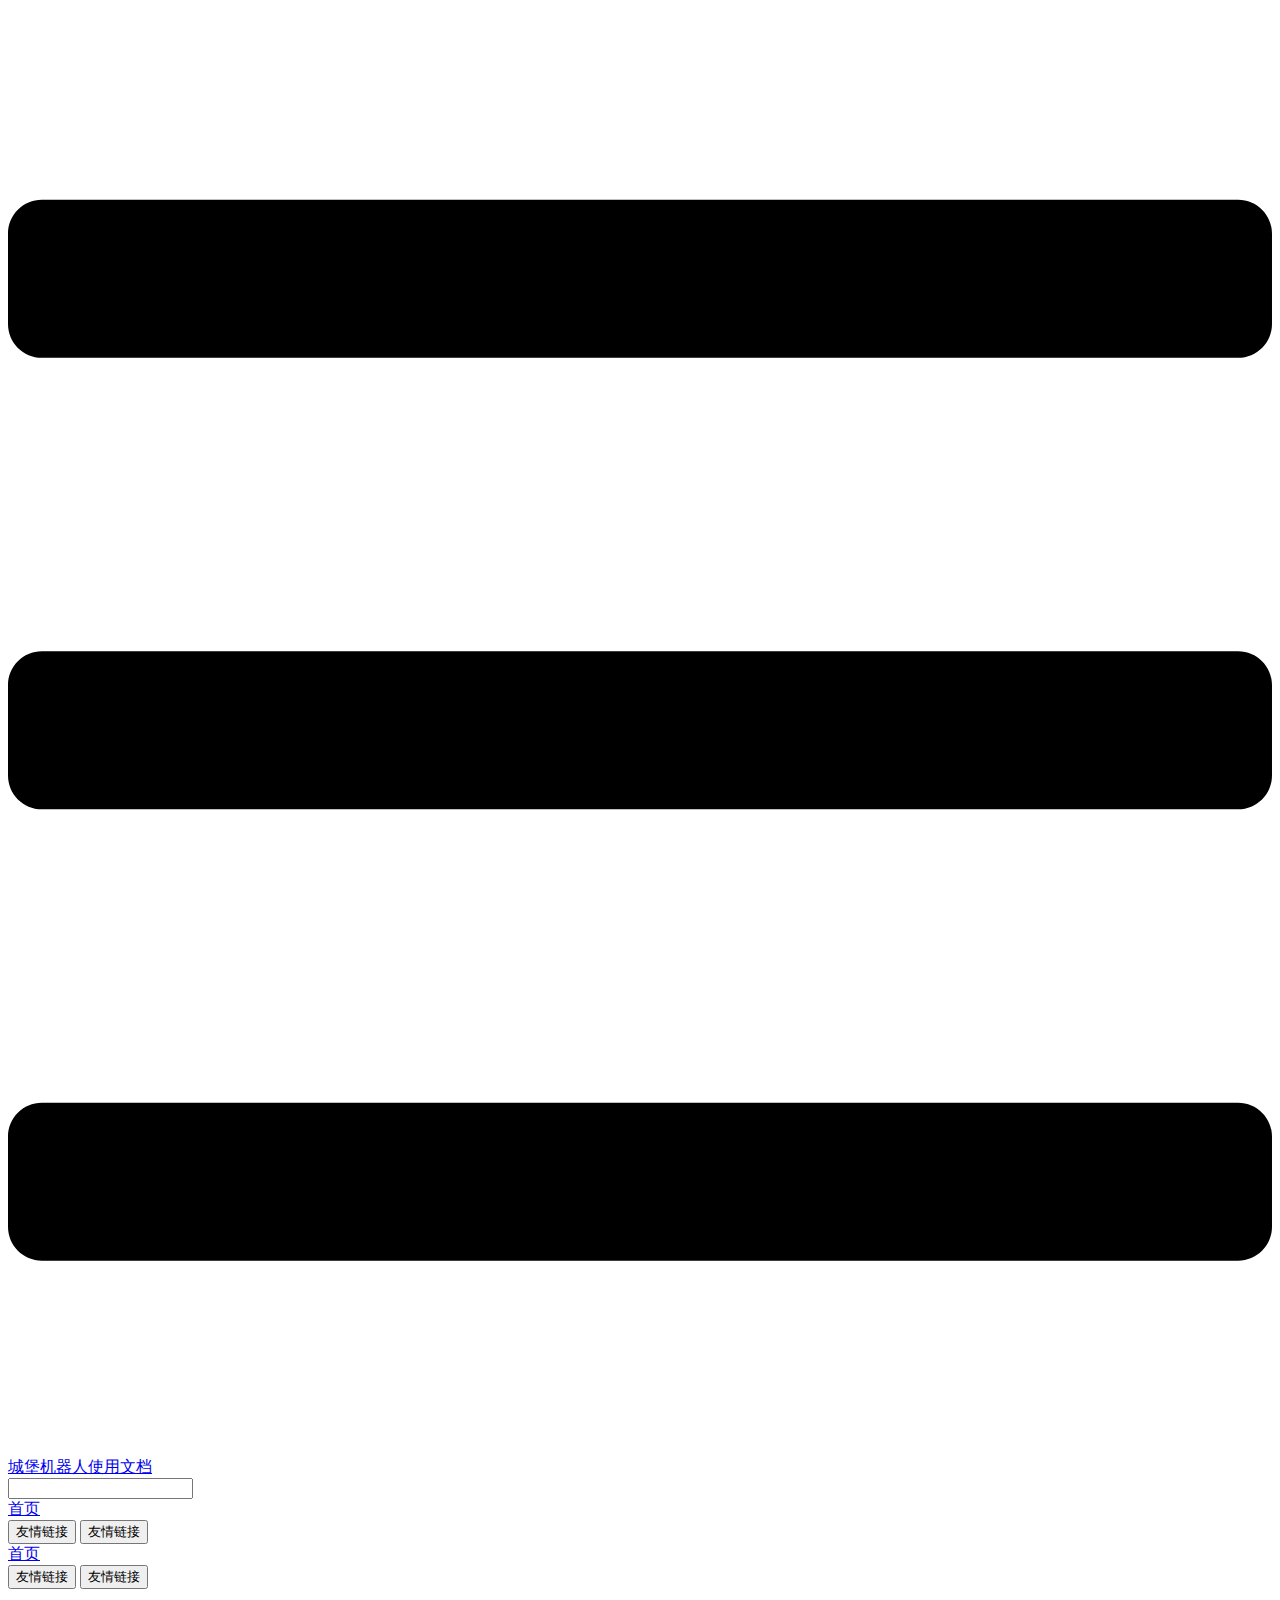
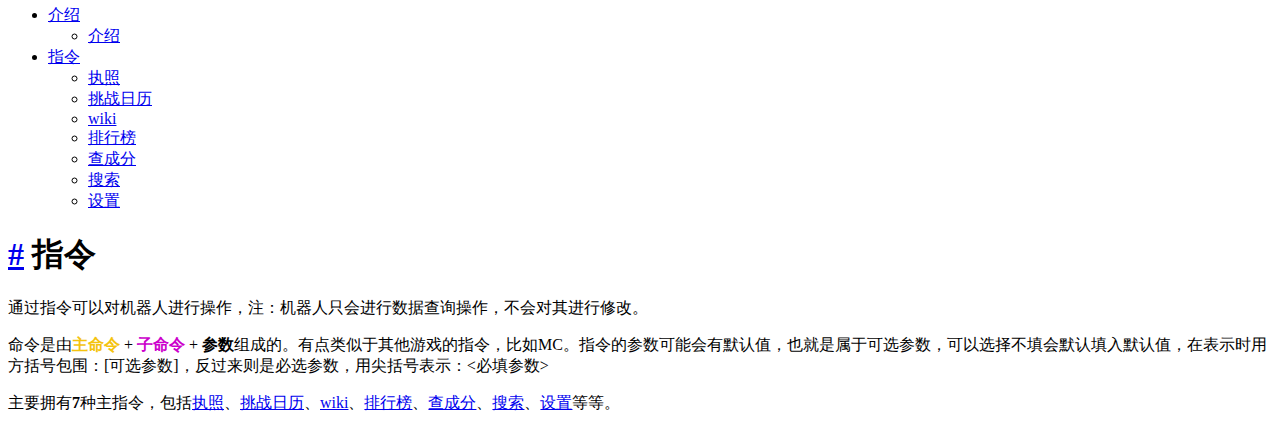
==== command/index.html @ 642785a3 "deploy" ====
<!DOCTYPE html>
<html lang="en-US">
  <head>
    <meta charset="utf-8">
    <meta name="viewport" content="width=device-width,initial-scale=1">
    <title>指令 | 城堡机器人使用文档</title>
    <meta name="generator" content="VuePress 1.9.10">
    
    <meta name="description" content="帮助文档">
    
    <link rel="preload" href="/LostCastleBotDocs/assets/css/0.styles.1b176dad.css" as="style"><link rel="preload" href="/LostCastleBotDocs/assets/js/app.d74c2e62.js" as="script"><link rel="preload" href="/LostCastleBotDocs/assets/js/2.dbc6695a.js" as="script"><link rel="preload" href="/LostCastleBotDocs/assets/js/1.d7c5deb3.js" as="script"><link rel="preload" href="/LostCastleBotDocs/assets/js/23.1d033b93.js" as="script"><link rel="prefetch" href="/LostCastleBotDocs/assets/js/10.16822e7d.js"><link rel="prefetch" href="/LostCastleBotDocs/assets/js/11.f390ff35.js"><link rel="prefetch" href="/LostCastleBotDocs/assets/js/12.60a8430d.js"><link rel="prefetch" href="/LostCastleBotDocs/assets/js/13.e1b3517e.js"><link rel="prefetch" href="/LostCastleBotDocs/assets/js/14.050343a4.js"><link rel="prefetch" href="/LostCastleBotDocs/assets/js/15.a16ede2d.js"><link rel="prefetch" href="/LostCastleBotDocs/assets/js/16.31d2012c.js"><link rel="prefetch" href="/LostCastleBotDocs/assets/js/17.0b8815d5.js"><link rel="prefetch" href="/LostCastleBotDocs/assets/js/18.53891e25.js"><link rel="prefetch" href="/LostCastleBotDocs/assets/js/19.e094316d.js"><link rel="prefetch" href="/LostCastleBotDocs/assets/js/20.2b078d7f.js"><link rel="prefetch" href="/LostCastleBotDocs/assets/js/21.02bc63cf.js"><link rel="prefetch" href="/LostCastleBotDocs/assets/js/22.2a3f4929.js"><link rel="prefetch" href="/LostCastleBotDocs/assets/js/24.32167024.js"><link rel="prefetch" href="/LostCastleBotDocs/assets/js/25.47caa8ac.js"><link rel="prefetch" href="/LostCastleBotDocs/assets/js/26.0637efd0.js"><link rel="prefetch" href="/LostCastleBotDocs/assets/js/27.ebd5feb3.js"><link rel="prefetch" href="/LostCastleBotDocs/assets/js/28.6617c08e.js"><link rel="prefetch" href="/LostCastleBotDocs/assets/js/29.d5e0f19a.js"><link rel="prefetch" href="/LostCastleBotDocs/assets/js/3.8d3cd4bd.js"><link rel="prefetch" href="/LostCastleBotDocs/assets/js/30.14c61181.js"><link rel="prefetch" href="/LostCastleBotDocs/assets/js/4.c9c665a4.js"><link rel="prefetch" href="/LostCastleBotDocs/assets/js/5.ae20eaad.js"><link rel="prefetch" href="/LostCastleBotDocs/assets/js/6.3f1c8af6.js"><link rel="prefetch" href="/LostCastleBotDocs/assets/js/7.40a3bfc0.js"><link rel="prefetch" href="/LostCastleBotDocs/assets/js/vendors~docsearch.8b826ef6.js">
    <link rel="stylesheet" href="/LostCastleBotDocs/assets/css/0.styles.1b176dad.css">
  </head>
  <body>
    <div id="app" data-server-rendered="true"><div class="theme-container"><header class="navbar"><div class="sidebar-button"><svg xmlns="http://www.w3.org/2000/svg" aria-hidden="true" role="img" viewBox="0 0 448 512" class="icon"><path fill="currentColor" d="M436 124H12c-6.627 0-12-5.373-12-12V80c0-6.627 5.373-12 12-12h424c6.627 0 12 5.373 12 12v32c0 6.627-5.373 12-12 12zm0 160H12c-6.627 0-12-5.373-12-12v-32c0-6.627 5.373-12 12-12h424c6.627 0 12 5.373 12 12v32c0 6.627-5.373 12-12 12zm0 160H12c-6.627 0-12-5.373-12-12v-32c0-6.627 5.373-12 12-12h424c6.627 0 12 5.373 12 12v32c0 6.627-5.373 12-12 12z"></path></svg></div> <a href="/LostCastleBotDocs/" class="home-link router-link-active"><!----> <span class="site-name">城堡机器人使用文档</span></a> <div class="links"><div class="search-box"><input aria-label="Search" autocomplete="off" spellcheck="false" value=""> <!----></div> <nav class="nav-links can-hide"><div class="nav-item"><a href="/LostCastleBotDocs/" class="nav-link">
  首页
</a></div><div class="nav-item"><div class="dropdown-wrapper"><button type="button" aria-label="友情链接" class="dropdown-title"><span class="title">友情链接</span> <span class="arrow down"></span></button> <button type="button" aria-label="友情链接" class="mobile-dropdown-title"><span class="title">友情链接</span> <span class="arrow right"></span></button> <ul class="nav-dropdown" style="display:none;"><li class="dropdown-item"><!----> <a href="https://github.com/xiwk" target="_blank" rel="noopener noreferrer" class="nav-link external">
  Github
  <span><svg xmlns="http://www.w3.org/2000/svg" aria-hidden="true" focusable="false" x="0px" y="0px" viewBox="0 0 100 100" width="15" height="15" class="icon outbound"><path fill="currentColor" d="M18.8,85.1h56l0,0c2.2,0,4-1.8,4-4v-32h-8v28h-48v-48h28v-8h-32l0,0c-2.2,0-4,1.8-4,4v56C14.8,83.3,16.6,85.1,18.8,85.1z"></path> <polygon fill="currentColor" points="45.7,48.7 51.3,54.3 77.2,28.5 77.2,37.2 85.2,37.2 85.2,14.9 62.8,14.9 62.8,22.9 71.5,22.9"></polygon></svg> <span class="sr-only">(opens new window)</span></span></a></li><li class="dropdown-item"><!----> <a href="https://lostcastle.fandom.com/zh" target="_blank" rel="noopener noreferrer" class="nav-link external">
  Wiki
  <span><svg xmlns="http://www.w3.org/2000/svg" aria-hidden="true" focusable="false" x="0px" y="0px" viewBox="0 0 100 100" width="15" height="15" class="icon outbound"><path fill="currentColor" d="M18.8,85.1h56l0,0c2.2,0,4-1.8,4-4v-32h-8v28h-48v-48h28v-8h-32l0,0c-2.2,0-4,1.8-4,4v56C14.8,83.3,16.6,85.1,18.8,85.1z"></path> <polygon fill="currentColor" points="45.7,48.7 51.3,54.3 77.2,28.5 77.2,37.2 85.2,37.2 85.2,14.9 62.8,14.9 62.8,22.9 71.5,22.9"></polygon></svg> <span class="sr-only">(opens new window)</span></span></a></li></ul></div></div> <!----></nav></div></header> <div class="sidebar-mask"></div> <aside class="sidebar"><nav class="nav-links"><div class="nav-item"><a href="/LostCastleBotDocs/" class="nav-link">
  首页
</a></div><div class="nav-item"><div class="dropdown-wrapper"><button type="button" aria-label="友情链接" class="dropdown-title"><span class="title">友情链接</span> <span class="arrow down"></span></button> <button type="button" aria-label="友情链接" class="mobile-dropdown-title"><span class="title">友情链接</span> <span class="arrow right"></span></button> <ul class="nav-dropdown" style="display:none;"><li class="dropdown-item"><!----> <a href="https://github.com/xiwk" target="_blank" rel="noopener noreferrer" class="nav-link external">
  Github
  <span><svg xmlns="http://www.w3.org/2000/svg" aria-hidden="true" focusable="false" x="0px" y="0px" viewBox="0 0 100 100" width="15" height="15" class="icon outbound"><path fill="currentColor" d="M18.8,85.1h56l0,0c2.2,0,4-1.8,4-4v-32h-8v28h-48v-48h28v-8h-32l0,0c-2.2,0-4,1.8-4,4v56C14.8,83.3,16.6,85.1,18.8,85.1z"></path> <polygon fill="currentColor" points="45.7,48.7 51.3,54.3 77.2,28.5 77.2,37.2 85.2,37.2 85.2,14.9 62.8,14.9 62.8,22.9 71.5,22.9"></polygon></svg> <span class="sr-only">(opens new window)</span></span></a></li><li class="dropdown-item"><!----> <a href="https://lostcastle.fandom.com/zh" target="_blank" rel="noopener noreferrer" class="nav-link external">
  Wiki
  <span><svg xmlns="http://www.w3.org/2000/svg" aria-hidden="true" focusable="false" x="0px" y="0px" viewBox="0 0 100 100" width="15" height="15" class="icon outbound"><path fill="currentColor" d="M18.8,85.1h56l0,0c2.2,0,4-1.8,4-4v-32h-8v28h-48v-48h28v-8h-32l0,0c-2.2,0-4,1.8-4,4v56C14.8,83.3,16.6,85.1,18.8,85.1z"></path> <polygon fill="currentColor" points="45.7,48.7 51.3,54.3 77.2,28.5 77.2,37.2 85.2,37.2 85.2,14.9 62.8,14.9 62.8,22.9 71.5,22.9"></polygon></svg> <span class="sr-only">(opens new window)</span></span></a></li></ul></div></div> <!----></nav>  <ul class="sidebar-links"><li><section class="sidebar-group depth-0"><a href="/LostCastleBotDocs/" class="sidebar-heading clickable router-link-active"><span>介绍</span> <!----></a> <ul class="sidebar-links sidebar-group-items"><li><a href="/LostCastleBotDocs/" aria-current="page" class="sidebar-link">介绍</a></li></ul></section></li><li><section class="sidebar-group depth-0"><a href="/LostCastleBotDocs/command/" aria-current="page" class="sidebar-heading clickable router-link-exact-active router-link-active open active"><span>指令</span> <!----></a> <ul class="sidebar-links sidebar-group-items"><li><a href="/LostCastleBotDocs/command/account/" class="sidebar-link">执照</a></li><li><a href="/LostCastleBotDocs/command/calendar/" class="sidebar-link">挑战日历</a></li><li><a href="/LostCastleBotDocs/command/wiki/" class="sidebar-link">wiki</a></li><li><a href="/LostCastleBotDocs/command/rank/" class="sidebar-link">排行榜</a></li><li><a href="/LostCastleBotDocs/command/searchB/" class="sidebar-link">查成分</a></li><li><a href="/LostCastleBotDocs/command/search/" class="sidebar-link">搜索</a></li><li><a href="/LostCastleBotDocs/command/settings/" class="sidebar-link">设置</a></li></ul></section></li></ul> </aside> <main class="page"> <div class="theme-default-content content__default"><h1 id="指令"><a href="#指令" class="header-anchor">#</a> 指令</h1> <p>通过指令可以对机器人进行操作，注：机器人只会进行数据查询操作，不会对其进行修改。</p> <p>命令是由<font color="#F4C30E"><strong>主命令</strong></font> + <font color="#CC00CC"><strong>子命令</strong></font> + <strong>参数</strong>组成的。有点类似于其他游戏的指令，比如MC。指令的参数可能会有默认值，也就是属于可选参数，可以选择不填会默认填入默认值，在表示时用方括号包围：[可选参数]，反过来则是必选参数，用尖括号表示：&lt;必填参数&gt;</p> <p>主要拥有<strong>7</strong>种主指令，包括<a href="account">执照</a>、<a href="calendar">挑战日历</a>、<a href="wiki">wiki</a>、<a href="rank">排行榜</a>、<a href="searchB">查成分</a>、<a href="Search">搜索</a>、<a href="settings">设置</a>等等。</p></div> <footer class="page-edit"><!----> <!----></footer> <!----> </main></div><div class="global-ui"></div></div>
    <script src="/LostCastleBotDocs/assets/js/app.d74c2e62.js" defer></script><script src="/LostCastleBotDocs/assets/js/2.dbc6695a.js" defer></script><script src="/LostCastleBotDocs/assets/js/1.d7c5deb3.js" defer></script><script src="/LostCastleBotDocs/assets/js/23.1d033b93.js" defer></script>
  </body>
</html>
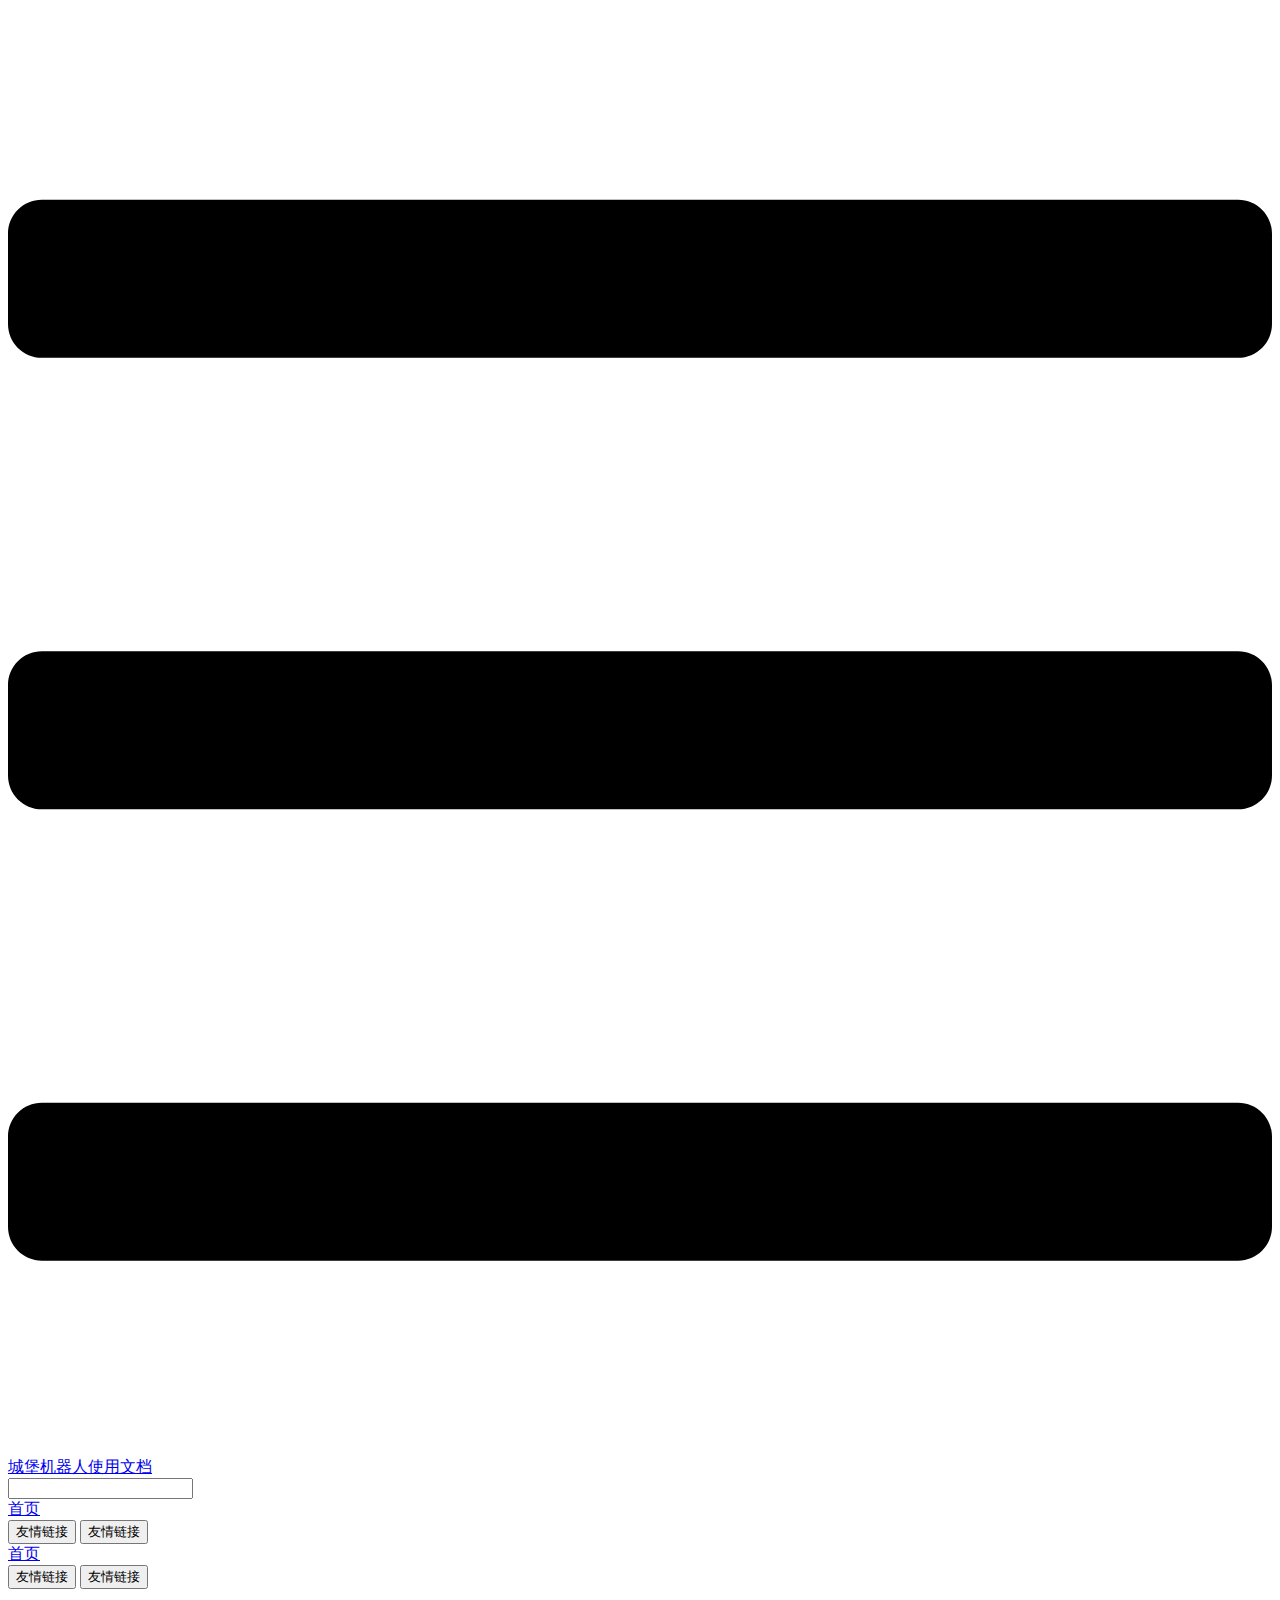
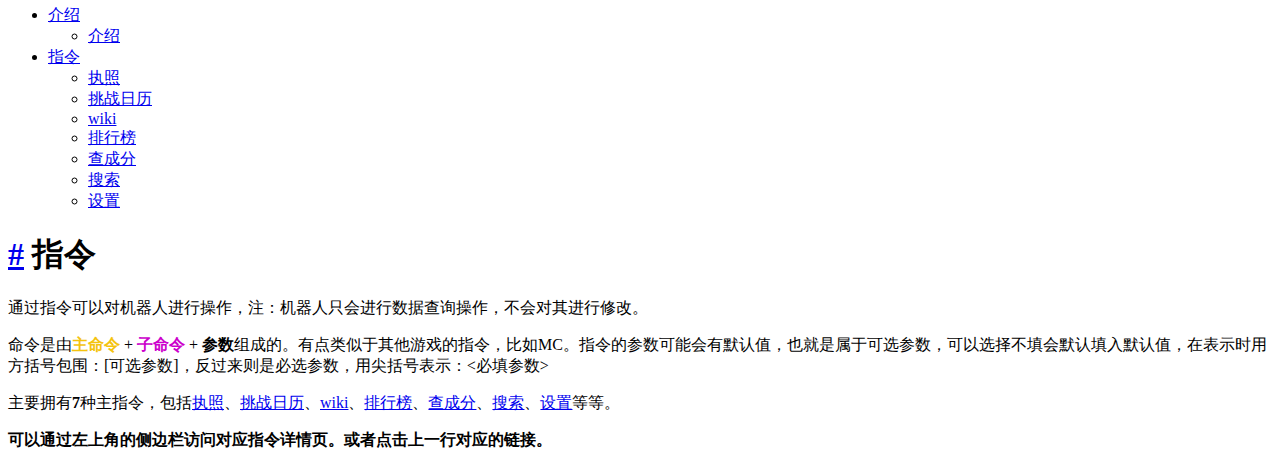
==== commit bdf4d3e1: "add images" ====
--- a/command/index.html
+++ b/command/index.html
@@ -8,8 +8,8 @@
     
     <meta name="description" content="帮助文档">
     
-    <link rel="preload" href="/LostCastleBotDocs/assets/css/0.styles.1b176dad.css" as="style"><link rel="preload" href="/LostCastleBotDocs/assets/js/app.d74c2e62.js" as="script"><link rel="preload" href="/LostCastleBotDocs/assets/js/2.dbc6695a.js" as="script"><link rel="preload" href="/LostCastleBotDocs/assets/js/1.d7c5deb3.js" as="script"><link rel="preload" href="/LostCastleBotDocs/assets/js/23.1d033b93.js" as="script"><link rel="prefetch" href="/LostCastleBotDocs/assets/js/10.16822e7d.js"><link rel="prefetch" href="/LostCastleBotDocs/assets/js/11.f390ff35.js"><link rel="prefetch" href="/LostCastleBotDocs/assets/js/12.60a8430d.js"><link rel="prefetch" href="/LostCastleBotDocs/assets/js/13.e1b3517e.js"><link rel="prefetch" href="/LostCastleBotDocs/assets/js/14.050343a4.js"><link rel="prefetch" href="/LostCastleBotDocs/assets/js/15.a16ede2d.js"><link rel="prefetch" href="/LostCastleBotDocs/assets/js/16.31d2012c.js"><link rel="prefetch" href="/LostCastleBotDocs/assets/js/17.0b8815d5.js"><link rel="prefetch" href="/LostCastleBotDocs/assets/js/18.53891e25.js"><link rel="prefetch" href="/LostCastleBotDocs/assets/js/19.e094316d.js"><link rel="prefetch" href="/LostCastleBotDocs/assets/js/20.2b078d7f.js"><link rel="prefetch" href="/LostCastleBotDocs/assets/js/21.02bc63cf.js"><link rel="prefetch" href="/LostCastleBotDocs/assets/js/22.2a3f4929.js"><link rel="prefetch" href="/LostCastleBotDocs/assets/js/24.32167024.js"><link rel="prefetch" href="/LostCastleBotDocs/assets/js/25.47caa8ac.js"><link rel="prefetch" href="/LostCastleBotDocs/assets/js/26.0637efd0.js"><link rel="prefetch" href="/LostCastleBotDocs/assets/js/27.ebd5feb3.js"><link rel="prefetch" href="/LostCastleBotDocs/assets/js/28.6617c08e.js"><link rel="prefetch" href="/LostCastleBotDocs/assets/js/29.d5e0f19a.js"><link rel="prefetch" href="/LostCastleBotDocs/assets/js/3.8d3cd4bd.js"><link rel="prefetch" href="/LostCastleBotDocs/assets/js/30.14c61181.js"><link rel="prefetch" href="/LostCastleBotDocs/assets/js/4.c9c665a4.js"><link rel="prefetch" href="/LostCastleBotDocs/assets/js/5.ae20eaad.js"><link rel="prefetch" href="/LostCastleBotDocs/assets/js/6.3f1c8af6.js"><link rel="prefetch" href="/LostCastleBotDocs/assets/js/7.40a3bfc0.js"><link rel="prefetch" href="/LostCastleBotDocs/assets/js/vendors~docsearch.8b826ef6.js">
-    <link rel="stylesheet" href="/LostCastleBotDocs/assets/css/0.styles.1b176dad.css">
+    <link rel="preload" href="/LostCastleBotDocs/assets/css/0.styles.b1e9757f.css" as="style"><link rel="preload" href="/LostCastleBotDocs/assets/js/app.67540a82.js" as="script"><link rel="preload" href="/LostCastleBotDocs/assets/js/2.373f42e0.js" as="script"><link rel="preload" href="/LostCastleBotDocs/assets/js/1.fc566557.js" as="script"><link rel="preload" href="/LostCastleBotDocs/assets/js/23.0eb180f6.js" as="script"><link rel="prefetch" href="/LostCastleBotDocs/assets/js/10.4e4fdd8f.js"><link rel="prefetch" href="/LostCastleBotDocs/assets/js/11.116d2b72.js"><link rel="prefetch" href="/LostCastleBotDocs/assets/js/12.bacc605c.js"><link rel="prefetch" href="/LostCastleBotDocs/assets/js/13.d3f73074.js"><link rel="prefetch" href="/LostCastleBotDocs/assets/js/14.dd8787b0.js"><link rel="prefetch" href="/LostCastleBotDocs/assets/js/15.1eb78f03.js"><link rel="prefetch" href="/LostCastleBotDocs/assets/js/16.a2b44e2e.js"><link rel="prefetch" href="/LostCastleBotDocs/assets/js/17.57507516.js"><link rel="prefetch" href="/LostCastleBotDocs/assets/js/18.53891e25.js"><link rel="prefetch" href="/LostCastleBotDocs/assets/js/19.5ed0374f.js"><link rel="prefetch" href="/LostCastleBotDocs/assets/js/20.a7a8878a.js"><link rel="prefetch" href="/LostCastleBotDocs/assets/js/21.14f4efd5.js"><link rel="prefetch" href="/LostCastleBotDocs/assets/js/22.3a030cf3.js"><link rel="prefetch" href="/LostCastleBotDocs/assets/js/24.6fc82a38.js"><link rel="prefetch" href="/LostCastleBotDocs/assets/js/25.8883007c.js"><link rel="prefetch" href="/LostCastleBotDocs/assets/js/26.1e9ac746.js"><link rel="prefetch" href="/LostCastleBotDocs/assets/js/27.c66f337f.js"><link rel="prefetch" href="/LostCastleBotDocs/assets/js/28.bbdb38d6.js"><link rel="prefetch" href="/LostCastleBotDocs/assets/js/29.ab91ffb9.js"><link rel="prefetch" href="/LostCastleBotDocs/assets/js/3.72767c2b.js"><link rel="prefetch" href="/LostCastleBotDocs/assets/js/30.4f2c504b.js"><link rel="prefetch" href="/LostCastleBotDocs/assets/js/4.c9c665a4.js"><link rel="prefetch" href="/LostCastleBotDocs/assets/js/5.91695b81.js"><link rel="prefetch" href="/LostCastleBotDocs/assets/js/6.41806266.js"><link rel="prefetch" href="/LostCastleBotDocs/assets/js/7.04b38db9.js"><link rel="prefetch" href="/LostCastleBotDocs/assets/js/vendors~docsearch.8b826ef6.js">
+    <link rel="stylesheet" href="/LostCastleBotDocs/assets/css/0.styles.b1e9757f.css">
   </head>
   <body>
     <div id="app" data-server-rendered="true"><div class="theme-container"><header class="navbar"><div class="sidebar-button"><svg xmlns="http://www.w3.org/2000/svg" aria-hidden="true" role="img" viewBox="0 0 448 512" class="icon"><path fill="currentColor" d="M436 124H12c-6.627 0-12-5.373-12-12V80c0-6.627 5.373-12 12-12h424c6.627 0 12 5.373 12 12v32c0 6.627-5.373 12-12 12zm0 160H12c-6.627 0-12-5.373-12-12v-32c0-6.627 5.373-12 12-12h424c6.627 0 12 5.373 12 12v32c0 6.627-5.373 12-12 12zm0 160H12c-6.627 0-12-5.373-12-12v-32c0-6.627 5.373-12 12-12h424c6.627 0 12 5.373 12 12v32c0 6.627-5.373 12-12 12z"></path></svg></div> <a href="/LostCastleBotDocs/" class="home-link router-link-active"><!----> <span class="site-name">城堡机器人使用文档</span></a> <div class="links"><div class="search-box"><input aria-label="Search" autocomplete="off" spellcheck="false" value=""> <!----></div> <nav class="nav-links can-hide"><div class="nav-item"><a href="/LostCastleBotDocs/" class="nav-link">
@@ -24,7 +24,7 @@
   Github
   <span><svg xmlns="http://www.w3.org/2000/svg" aria-hidden="true" focusable="false" x="0px" y="0px" viewBox="0 0 100 100" width="15" height="15" class="icon outbound"><path fill="currentColor" d="M18.8,85.1h56l0,0c2.2,0,4-1.8,4-4v-32h-8v28h-48v-48h28v-8h-32l0,0c-2.2,0-4,1.8-4,4v56C14.8,83.3,16.6,85.1,18.8,85.1z"></path> <polygon fill="currentColor" points="45.7,48.7 51.3,54.3 77.2,28.5 77.2,37.2 85.2,37.2 85.2,14.9 62.8,14.9 62.8,22.9 71.5,22.9"></polygon></svg> <span class="sr-only">(opens new window)</span></span></a></li><li class="dropdown-item"><!----> <a href="https://lostcastle.fandom.com/zh" target="_blank" rel="noopener noreferrer" class="nav-link external">
   Wiki
-  <span><svg xmlns="http://www.w3.org/2000/svg" aria-hidden="true" focusable="false" x="0px" y="0px" viewBox="0 0 100 100" width="15" height="15" class="icon outbound"><path fill="currentColor" d="M18.8,85.1h56l0,0c2.2,0,4-1.8,4-4v-32h-8v28h-48v-48h28v-8h-32l0,0c-2.2,0-4,1.8-4,4v56C14.8,83.3,16.6,85.1,18.8,85.1z"></path> <polygon fill="currentColor" points="45.7,48.7 51.3,54.3 77.2,28.5 77.2,37.2 85.2,37.2 85.2,14.9 62.8,14.9 62.8,22.9 71.5,22.9"></polygon></svg> <span class="sr-only">(opens new window)</span></span></a></li></ul></div></div> <!----></nav>  <ul class="sidebar-links"><li><section class="sidebar-group depth-0"><a href="/LostCastleBotDocs/" class="sidebar-heading clickable router-link-active"><span>介绍</span> <!----></a> <ul class="sidebar-links sidebar-group-items"><li><a href="/LostCastleBotDocs/" aria-current="page" class="sidebar-link">介绍</a></li></ul></section></li><li><section class="sidebar-group depth-0"><a href="/LostCastleBotDocs/command/" aria-current="page" class="sidebar-heading clickable router-link-exact-active router-link-active open active"><span>指令</span> <!----></a> <ul class="sidebar-links sidebar-group-items"><li><a href="/LostCastleBotDocs/command/account/" class="sidebar-link">执照</a></li><li><a href="/LostCastleBotDocs/command/calendar/" class="sidebar-link">挑战日历</a></li><li><a href="/LostCastleBotDocs/command/wiki/" class="sidebar-link">wiki</a></li><li><a href="/LostCastleBotDocs/command/rank/" class="sidebar-link">排行榜</a></li><li><a href="/LostCastleBotDocs/command/searchB/" class="sidebar-link">查成分</a></li><li><a href="/LostCastleBotDocs/command/search/" class="sidebar-link">搜索</a></li><li><a href="/LostCastleBotDocs/command/settings/" class="sidebar-link">设置</a></li></ul></section></li></ul> </aside> <main class="page"> <div class="theme-default-content content__default"><h1 id="指令"><a href="#指令" class="header-anchor">#</a> 指令</h1> <p>通过指令可以对机器人进行操作，注：机器人只会进行数据查询操作，不会对其进行修改。</p> <p>命令是由<font color="#F4C30E"><strong>主命令</strong></font> + <font color="#CC00CC"><strong>子命令</strong></font> + <strong>参数</strong>组成的。有点类似于其他游戏的指令，比如MC。指令的参数可能会有默认值，也就是属于可选参数，可以选择不填会默认填入默认值，在表示时用方括号包围：[可选参数]，反过来则是必选参数，用尖括号表示：&lt;必填参数&gt;</p> <p>主要拥有<strong>7</strong>种主指令，包括<a href="account">执照</a>、<a href="calendar">挑战日历</a>、<a href="wiki">wiki</a>、<a href="rank">排行榜</a>、<a href="searchB">查成分</a>、<a href="Search">搜索</a>、<a href="settings">设置</a>等等。</p></div> <footer class="page-edit"><!----> <!----></footer> <!----> </main></div><div class="global-ui"></div></div>
-    <script src="/LostCastleBotDocs/assets/js/app.d74c2e62.js" defer></script><script src="/LostCastleBotDocs/assets/js/2.dbc6695a.js" defer></script><script src="/LostCastleBotDocs/assets/js/1.d7c5deb3.js" defer></script><script src="/LostCastleBotDocs/assets/js/23.1d033b93.js" defer></script>
+  <span><svg xmlns="http://www.w3.org/2000/svg" aria-hidden="true" focusable="false" x="0px" y="0px" viewBox="0 0 100 100" width="15" height="15" class="icon outbound"><path fill="currentColor" d="M18.8,85.1h56l0,0c2.2,0,4-1.8,4-4v-32h-8v28h-48v-48h28v-8h-32l0,0c-2.2,0-4,1.8-4,4v56C14.8,83.3,16.6,85.1,18.8,85.1z"></path> <polygon fill="currentColor" points="45.7,48.7 51.3,54.3 77.2,28.5 77.2,37.2 85.2,37.2 85.2,14.9 62.8,14.9 62.8,22.9 71.5,22.9"></polygon></svg> <span class="sr-only">(opens new window)</span></span></a></li></ul></div></div> <!----></nav>  <ul class="sidebar-links"><li><section class="sidebar-group depth-0"><a href="/LostCastleBotDocs/" class="sidebar-heading clickable router-link-active"><span>介绍</span> <!----></a> <ul class="sidebar-links sidebar-group-items"><li><a href="/LostCastleBotDocs/" aria-current="page" class="sidebar-link">介绍</a></li></ul></section></li><li><section class="sidebar-group depth-0"><a href="/LostCastleBotDocs/command/" aria-current="page" class="sidebar-heading clickable router-link-exact-active router-link-active open active"><span>指令</span> <!----></a> <ul class="sidebar-links sidebar-group-items"><li><a href="/LostCastleBotDocs/command/account/" class="sidebar-link">执照</a></li><li><a href="/LostCastleBotDocs/command/calendar/" class="sidebar-link">挑战日历</a></li><li><a href="/LostCastleBotDocs/command/wiki/" class="sidebar-link">wiki</a></li><li><a href="/LostCastleBotDocs/command/rank/" class="sidebar-link">排行榜</a></li><li><a href="/LostCastleBotDocs/command/searchB/" class="sidebar-link">查成分</a></li><li><a href="/LostCastleBotDocs/command/search/" class="sidebar-link">搜索</a></li><li><a href="/LostCastleBotDocs/command/settings/" class="sidebar-link">设置</a></li></ul></section></li></ul> </aside> <main class="page"> <div class="theme-default-content content__default"><h1 id="指令"><a href="#指令" class="header-anchor">#</a> 指令</h1> <p>通过指令可以对机器人进行操作，注：机器人只会进行数据查询操作，不会对其进行修改。</p> <p>命令是由<font color="#F4C30E"><strong>主命令</strong></font> + <font color="#CC00CC"><strong>子命令</strong></font> + <strong>参数</strong>组成的。有点类似于其他游戏的指令，比如MC。指令的参数可能会有默认值，也就是属于可选参数，可以选择不填会默认填入默认值，在表示时用方括号包围：[可选参数]，反过来则是必选参数，用尖括号表示：&lt;必填参数&gt;</p> <p>主要拥有<strong>7</strong>种主指令，包括<a href="account">执照</a>、<a href="calendar">挑战日历</a>、<a href="wiki">wiki</a>、<a href="rank">排行榜</a>、<a href="searchB">查成分</a>、<a href="Search">搜索</a>、<a href="settings">设置</a>等等。</p> <p><strong>可以通过左上角的侧边栏访问对应指令详情页。或者点击上一行对应的链接。</strong></p></div> <footer class="page-edit"><!----> <!----></footer> <!----> </main></div><div class="global-ui"></div></div>
+    <script src="/LostCastleBotDocs/assets/js/app.67540a82.js" defer></script><script src="/LostCastleBotDocs/assets/js/2.373f42e0.js" defer></script><script src="/LostCastleBotDocs/assets/js/1.fc566557.js" defer></script><script src="/LostCastleBotDocs/assets/js/23.0eb180f6.js" defer></script>
   </body>
 </html>
